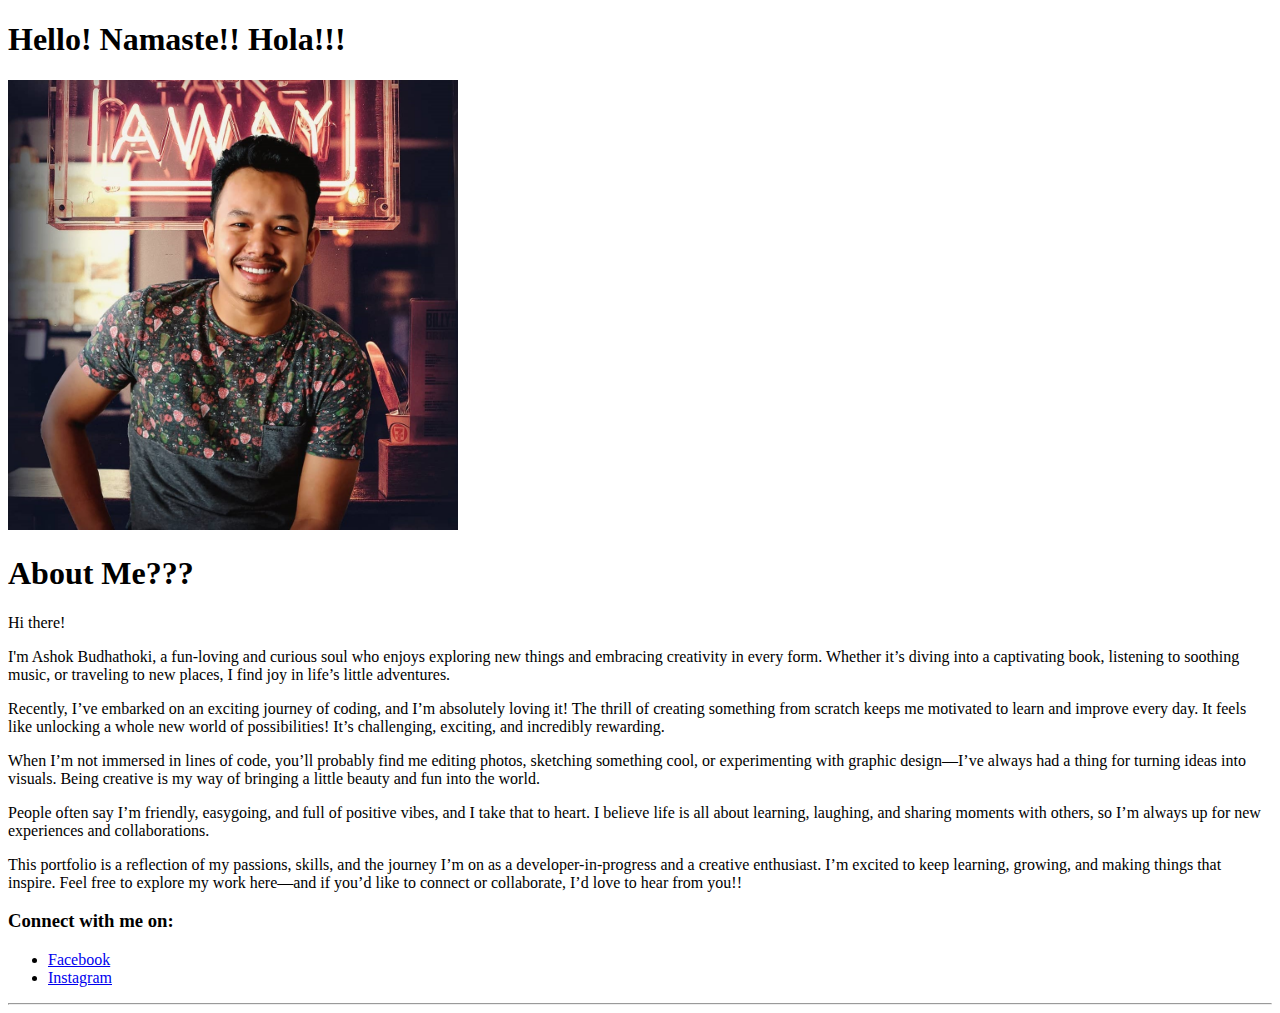
==== HTML/About_me.html @ 814bce4b "Add files via upload" ====
<!DOCTYPE html>
<html lang="en">
  <head>
    <meta charset="UTF-8" />
    <meta name="viewport" content="width=device-width, initial-scale=1.0" />
    <title>About Me</title>
  </head>
  <body>
    <h1>Hello! Namaste!! Hola!!!</h1>
    <img
      src="../Ext_Material/Ashok.jpg"
      width="450"
      alt="My Picture with a smiling face!"
    />
    <header>
      <h1>About Me???</h1>
    </header>

    <main>
      <p>Hi there!</p>
      <p>
        I'm Ashok Budhathoki, a fun-loving and curious soul who enjoys exploring
        new things and embracing creativity in every form. Whether it’s diving
        into a captivating book, listening to soothing music, or traveling to
        new places, I find joy in life’s little adventures.
      </p>

      <p>
        Recently, I’ve embarked on an exciting journey of coding, and I’m
        absolutely loving it! The thrill of creating something from scratch
        keeps me motivated to learn and improve every day. It feels like
        unlocking a whole new world of possibilities! It’s challenging,
        exciting, and incredibly rewarding.
      </p>

      <p>
        When I’m not immersed in lines of code, you’ll probably find me editing
        photos, sketching something cool, or experimenting with graphic
        design—I’ve always had a thing for turning ideas into visuals. Being
        creative is my way of bringing a little beauty and fun into the world.
      </p>
      <p>
        People often say I’m friendly, easygoing, and full of positive vibes,
        and I take that to heart. I believe life is all about learning,
        laughing, and sharing moments with others, so I’m always up for new
        experiences and collaborations.
      </p>

      <p>
        This portfolio is a reflection of my passions, skills, and the journey
        I’m on as a developer-in-progress and a creative enthusiast. I’m excited
        to keep learning, growing, and making things that inspire. Feel free to
        explore my work here—and if you’d like to connect or collaborate, I’d
        love to hear from you!!
      </p>
    </main>
    <aside>
      <h3>Connect with me on:</h3>
      <ul>
        <li><a href="https://www.facebook.com/DustTrust">Facebook</a></li>
        <li>
          <a href="https://www.instagram.com/ashok.budhathokii/">Instagram</a>
        </li>
      </ul>
    </aside>
    <hr />
  </body>
</html>
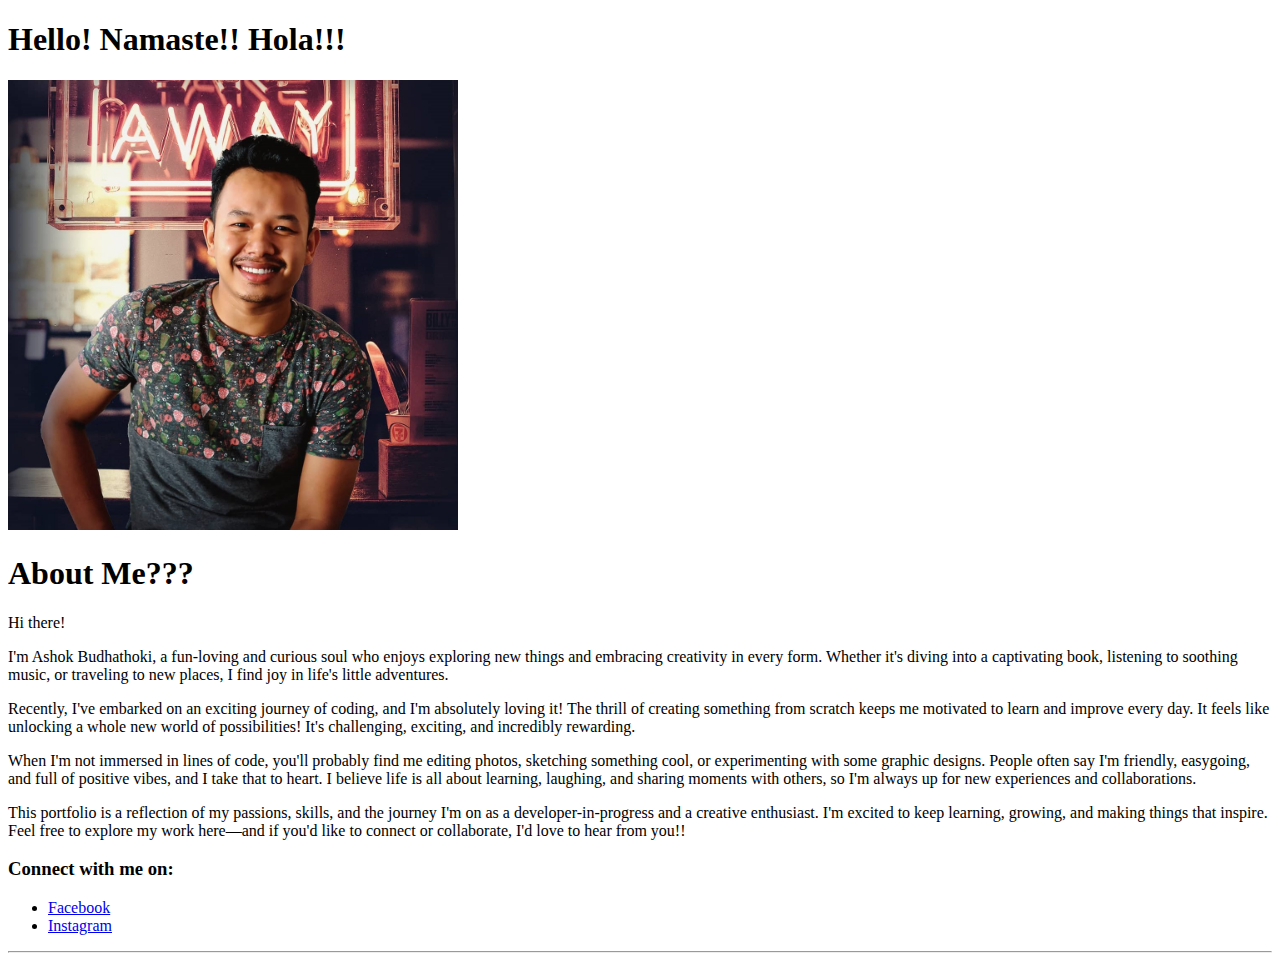
==== commit fbcdfb41: "Update About_me.html" ====
--- a/HTML/About_me.html
+++ b/HTML/About_me.html
@@ -20,37 +20,33 @@
       <p>Hi there!</p>
       <p>
         I'm Ashok Budhathoki, a fun-loving and curious soul who enjoys exploring
-        new things and embracing creativity in every form. Whether it’s diving
+        new things and embracing creativity in every form. Whether it's diving
         into a captivating book, listening to soothing music, or traveling to
-        new places, I find joy in life’s little adventures.
+        new places, I find joy in life's little adventures.
       </p>
 
       <p>
-        Recently, I’ve embarked on an exciting journey of coding, and I’m
+        Recently, I've embarked on an exciting journey of coding, and I'm
         absolutely loving it! The thrill of creating something from scratch
         keeps me motivated to learn and improve every day. It feels like
-        unlocking a whole new world of possibilities! It’s challenging,
+        unlocking a whole new world of possibilities! It's challenging,
         exciting, and incredibly rewarding.
       </p>
 
       <p>
-        When I’m not immersed in lines of code, you’ll probably find me editing
-        photos, sketching something cool, or experimenting with graphic
-        design—I’ve always had a thing for turning ideas into visuals. Being
-        creative is my way of bringing a little beauty and fun into the world.
-      </p>
-      <p>
-        People often say I’m friendly, easygoing, and full of positive vibes,
+        When I'm not immersed in lines of code, you'll probably find me editing
+        photos, sketching something cool, or experimenting with some graphic
+        designs. People often say I'm friendly, easygoing, and full of positive vibes,
         and I take that to heart. I believe life is all about learning,
-        laughing, and sharing moments with others, so I’m always up for new
+        laughing, and sharing moments with others, so I'm always up for new
         experiences and collaborations.
       </p>
 
       <p>
         This portfolio is a reflection of my passions, skills, and the journey
-        I’m on as a developer-in-progress and a creative enthusiast. I’m excited
+        I'm on as a developer-in-progress and a creative enthusiast. I'm excited
         to keep learning, growing, and making things that inspire. Feel free to
-        explore my work here—and if you’d like to connect or collaborate, I’d
+        explore my work here—and if you'd like to connect or collaborate, I'd
         love to hear from you!!
       </p>
     </main>
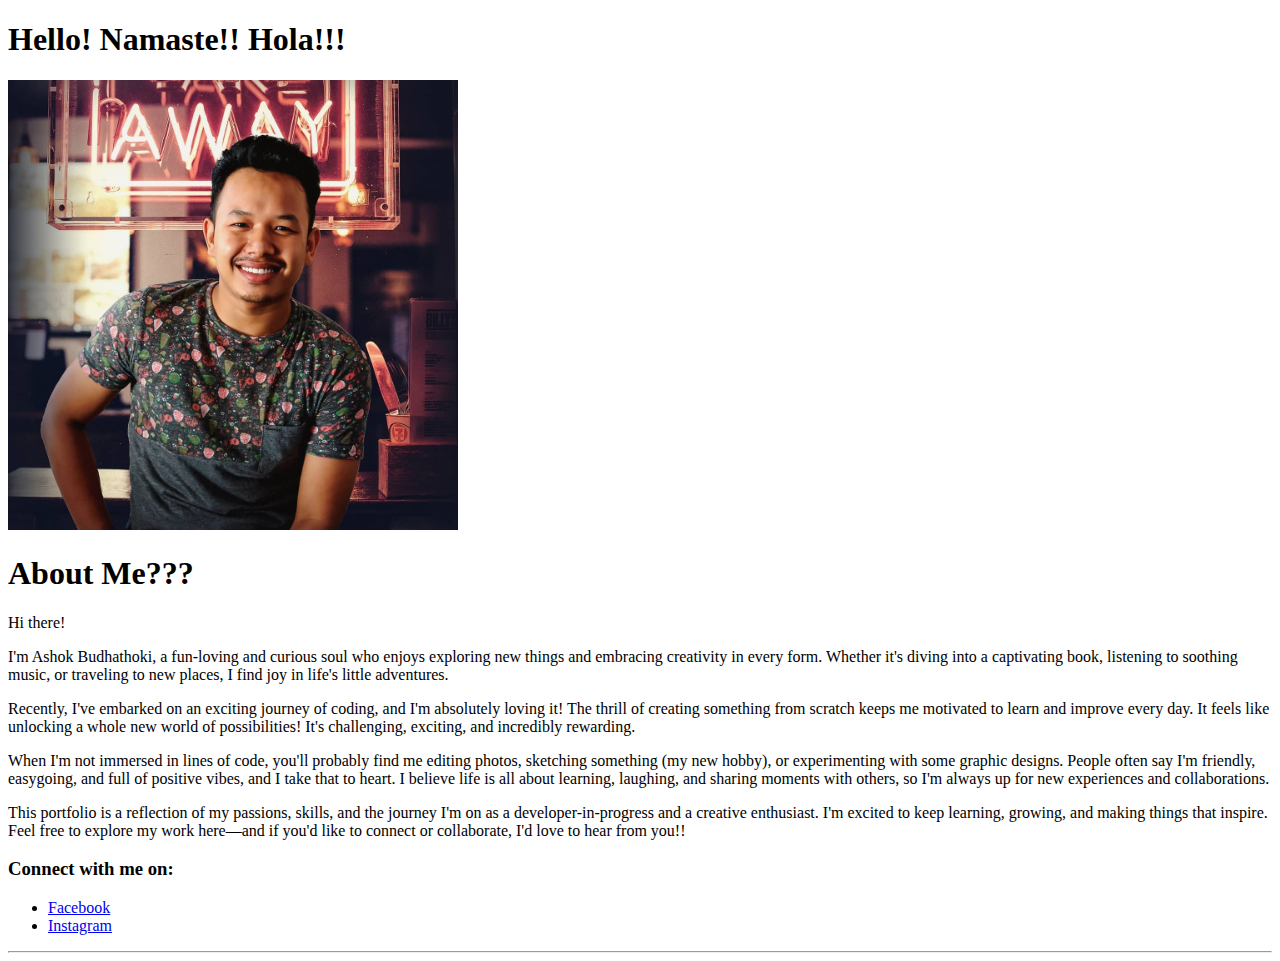
==== commit aa8fc00c: "Update About_me.html" ====
--- a/HTML/About_me.html
+++ b/HTML/About_me.html
@@ -35,11 +35,11 @@
 
       <p>
         When I'm not immersed in lines of code, you'll probably find me editing
-        photos, sketching something cool, or experimenting with some graphic
-        designs. People often say I'm friendly, easygoing, and full of positive vibes,
-        and I take that to heart. I believe life is all about learning,
-        laughing, and sharing moments with others, so I'm always up for new
-        experiences and collaborations.
+        photos, sketching something (my new hobby), or experimenting with some
+        graphic designs. People often say I'm friendly, easygoing, and full of
+        positive vibes, and I take that to heart. I believe life is all about
+        learning, laughing, and sharing moments with others, so I'm always up
+        for new experiences and collaborations.
       </p>
 
       <p>
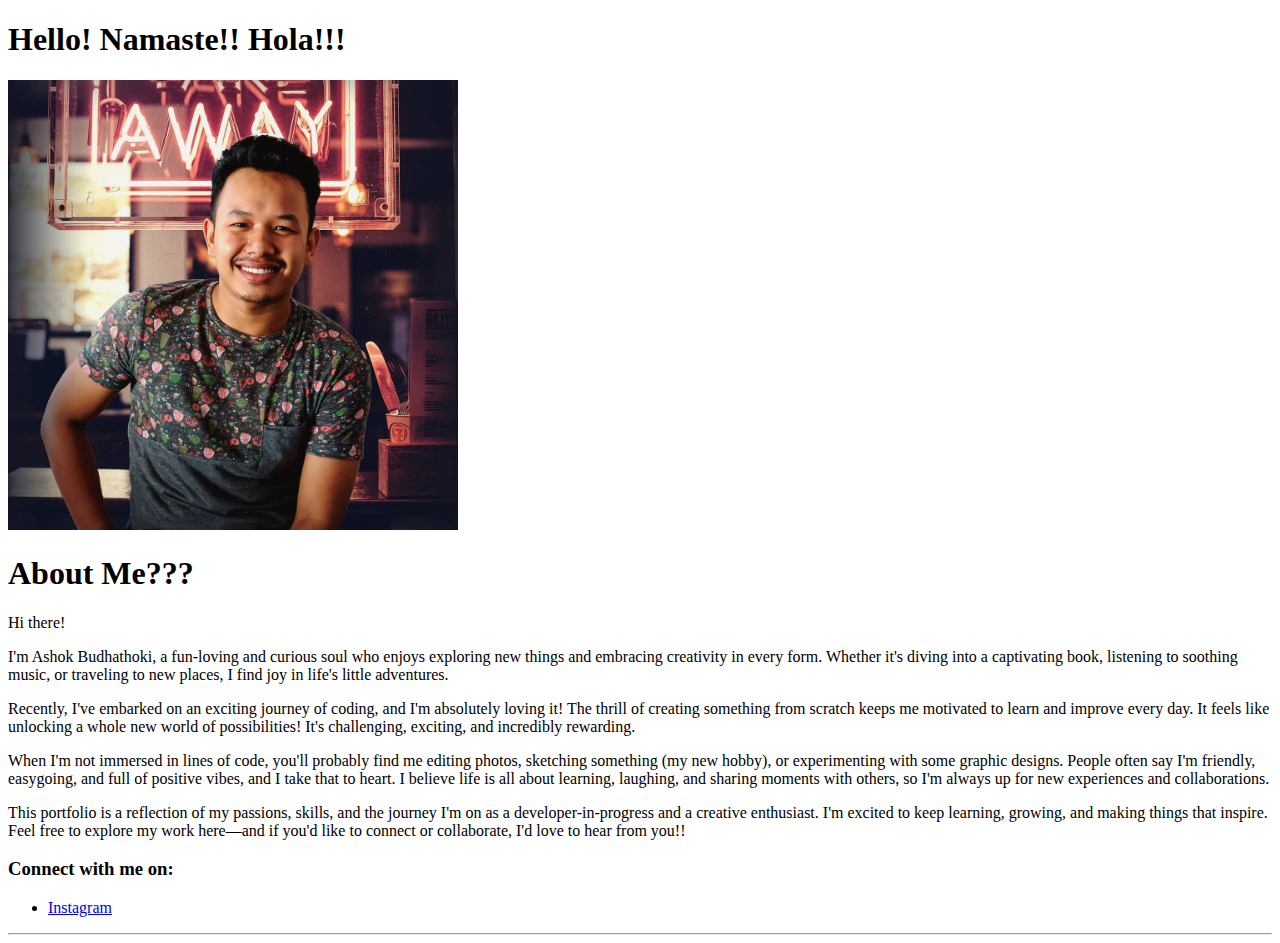
==== commit 21ed434b: "Update About_me.html" ====
--- a/HTML/About_me.html
+++ b/HTML/About_me.html
@@ -53,7 +53,6 @@
     <aside>
       <h3>Connect with me on:</h3>
       <ul>
-        <li><a href="https://www.facebook.com/DustTrust">Facebook</a></li>
         <li>
           <a href="https://www.instagram.com/ashok.budhathokii/">Instagram</a>
         </li>
